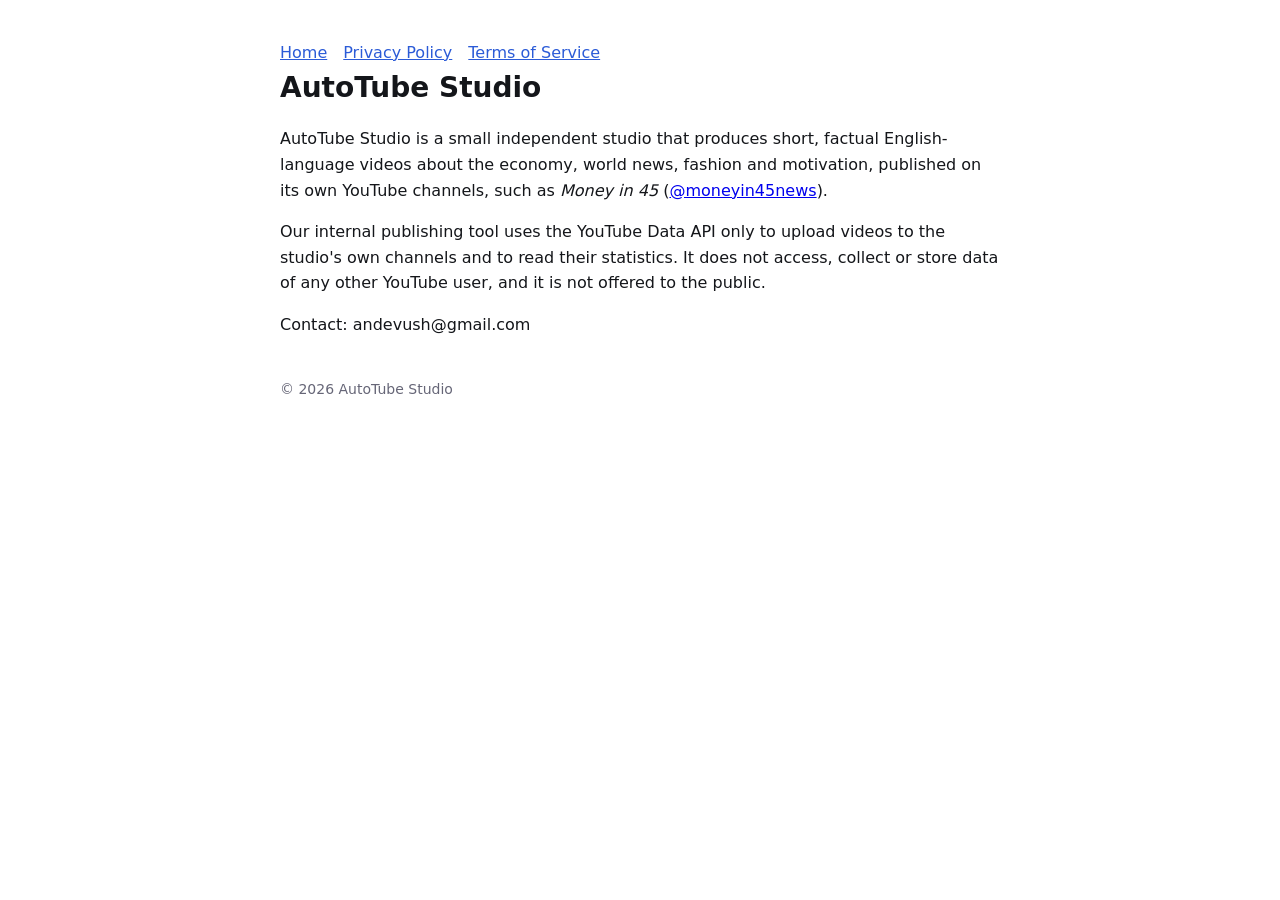
==== index.html @ 1cfd4389 "AutoTube Studio site: home, privacy policy, terms" ====
<!doctype html><html lang="en"><head><meta charset="utf-8"><meta name="viewport" content="width=device-width,initial-scale=1"><title>AutoTube Studio</title><link rel="stylesheet" href="style.css"></head><body>
<nav><a href="index.html">Home</a><a href="privacy.html">Privacy Policy</a><a href="terms.html">Terms of Service</a></nav>
<h1>AutoTube Studio</h1>
<p>AutoTube Studio is a small independent studio that produces short, factual English-language videos about the economy, world news, fashion and motivation, published on its own YouTube channels, such as <em>Money in 45</em> (<a href="https://www.youtube.com/@moneyin45news">@moneyin45news</a>).</p>
<p>Our internal publishing tool uses the YouTube Data API only to upload videos to the studio's own channels and to read their statistics. It does not access, collect or store data of any other YouTube user, and it is not offered to the public.</p>
<p>Contact: andevush@gmail.com</p>
<footer>© 2026 AutoTube Studio</footer></body></html>
---- style.css ----
body{font:16px/1.6 -apple-system,"Segoe UI",Inter,system-ui,sans-serif;max-width:720px;margin:0 auto;padding:40px 20px;color:#14161a;background:#fff}
h1{font-size:28px;margin:0 0 8px}h2{font-size:19px;margin-top:28px}nav a{margin-right:16px;color:#2b5bd7}footer{margin-top:40px;color:#667;font-size:14px}code{background:#f2f3f5;padding:1px 4px;border-radius:4px}
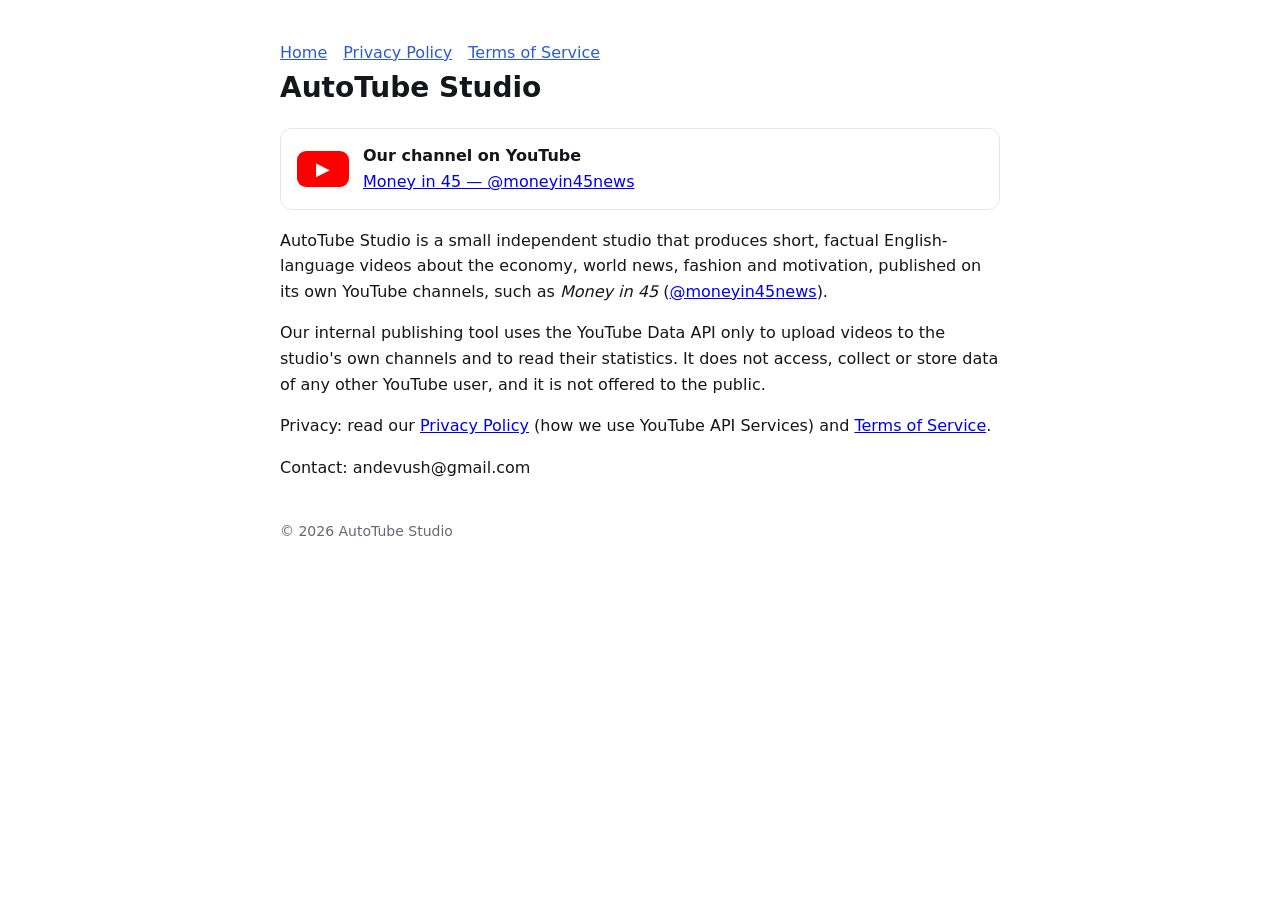
==== commit 187c799a: "Show our YouTube channel and policy links on the homepage" ====
--- a/index.html
+++ b/index.html
@@ -1,7 +1,9 @@
 <!doctype html><html lang="en"><head><meta charset="utf-8"><meta name="viewport" content="width=device-width,initial-scale=1"><title>AutoTube Studio</title><link rel="stylesheet" href="style.css"></head><body>
 <nav><a href="index.html">Home</a><a href="privacy.html">Privacy Policy</a><a href="terms.html">Terms of Service</a></nav>
 <h1>AutoTube Studio</h1>
+<div class="yt"><span class="ytlogo">&#9654;</span><div><b>Our channel on YouTube</b><br><a href="https://www.youtube.com/@moneyin45news">Money in 45 — @moneyin45news</a></div></div>
 <p>AutoTube Studio is a small independent studio that produces short, factual English-language videos about the economy, world news, fashion and motivation, published on its own YouTube channels, such as <em>Money in 45</em> (<a href="https://www.youtube.com/@moneyin45news">@moneyin45news</a>).</p>
 <p>Our internal publishing tool uses the YouTube Data API only to upload videos to the studio's own channels and to read their statistics. It does not access, collect or store data of any other YouTube user, and it is not offered to the public.</p>
+<p>Privacy: read our <a href="privacy.html">Privacy Policy</a> (how we use YouTube API Services) and <a href="terms.html">Terms of Service</a>.</p>
 <p>Contact: andevush@gmail.com</p>
 <footer>© 2026 AutoTube Studio</footer></body></html>
--- a/style.css
+++ b/style.css
@@ -1,2 +1,3 @@
 body{font:16px/1.6 -apple-system,"Segoe UI",Inter,system-ui,sans-serif;max-width:720px;margin:0 auto;padding:40px 20px;color:#14161a;background:#fff}
 h1{font-size:28px;margin:0 0 8px}h2{font-size:19px;margin-top:28px}nav a{margin-right:16px;color:#2b5bd7}footer{margin-top:40px;color:#667;font-size:14px}code{background:#f2f3f5;padding:1px 4px;border-radius:4px}
+.yt{display:flex;gap:14px;align-items:center;border:1px solid #e3e5e8;border-radius:12px;padding:14px 16px;margin:18px 0}.ytlogo{display:inline-flex;align-items:center;justify-content:center;width:52px;height:36px;border-radius:9px;background:#ff0000;color:#fff;font-size:18px}
